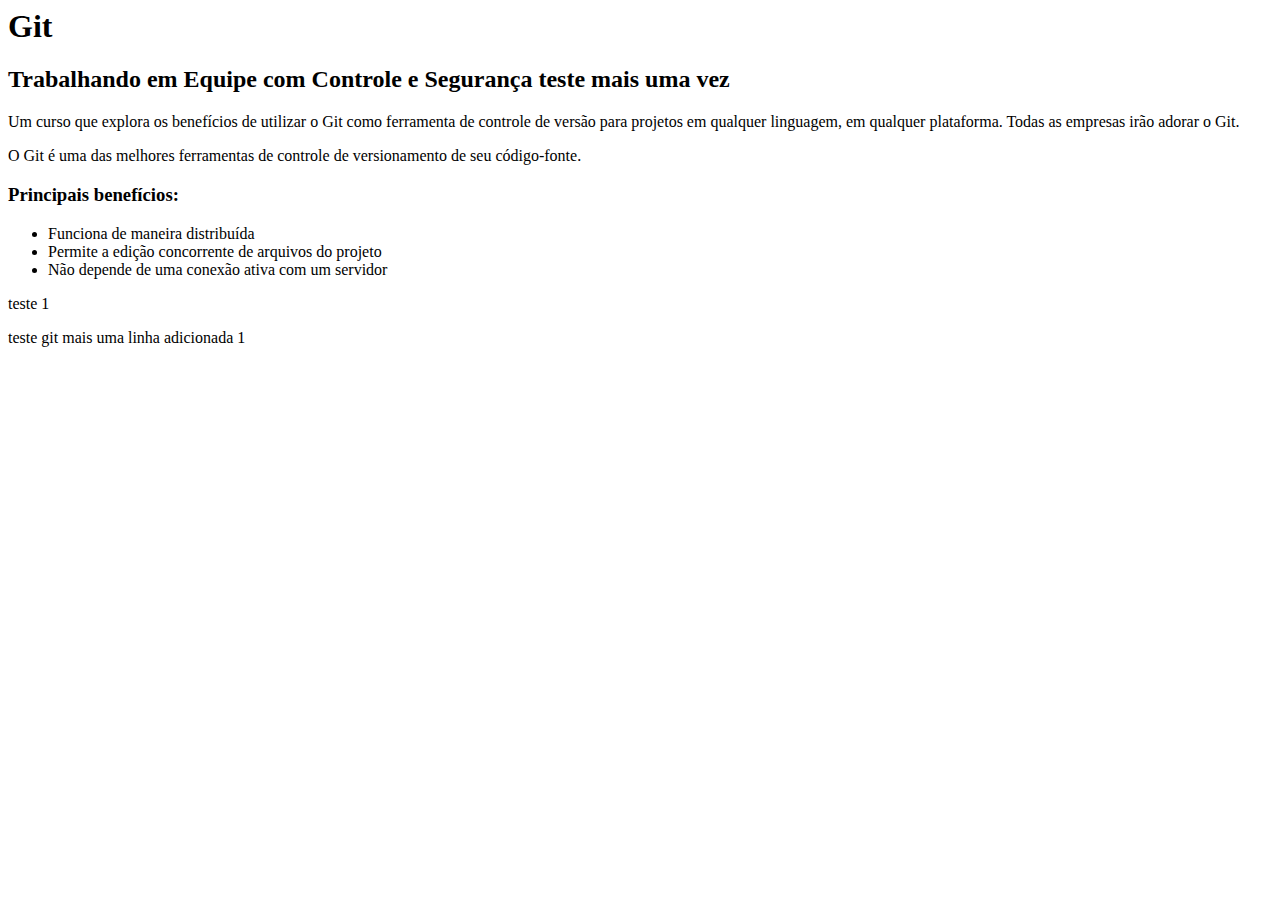
==== index 2.html @ 11db9a34 "added new file" ====
<html>
    <head>
    </head>         
    <body>          
        <h1>Git</h1>
        <h2>Trabalhando em Equipe com Controle e Segurança teste mais uma vez</h2>

        <p>Um curso que explora os benefícios de utilizar o Git como ferramenta de controle de versão para projetos em qualquer linguagem, em qualquer plataforma. Todas as empresas irão adorar o Git.</p>

        <p>O Git é uma das melhores ferramentas de controle de versionamento de seu código-fonte.</p>
        
        <h3>Principais benefícios:</h3>
        <ul>
            <li>Funciona de maneira distribuída</li>
            <li>Permite a edição concorrente de arquivos do projeto</li>
            <li>Não depende de uma conexão ativa com um servidor</li>
        </ul>
        teste 1
        <p>teste git mais uma linha adicionada 1</p>
    </body>         
</html>
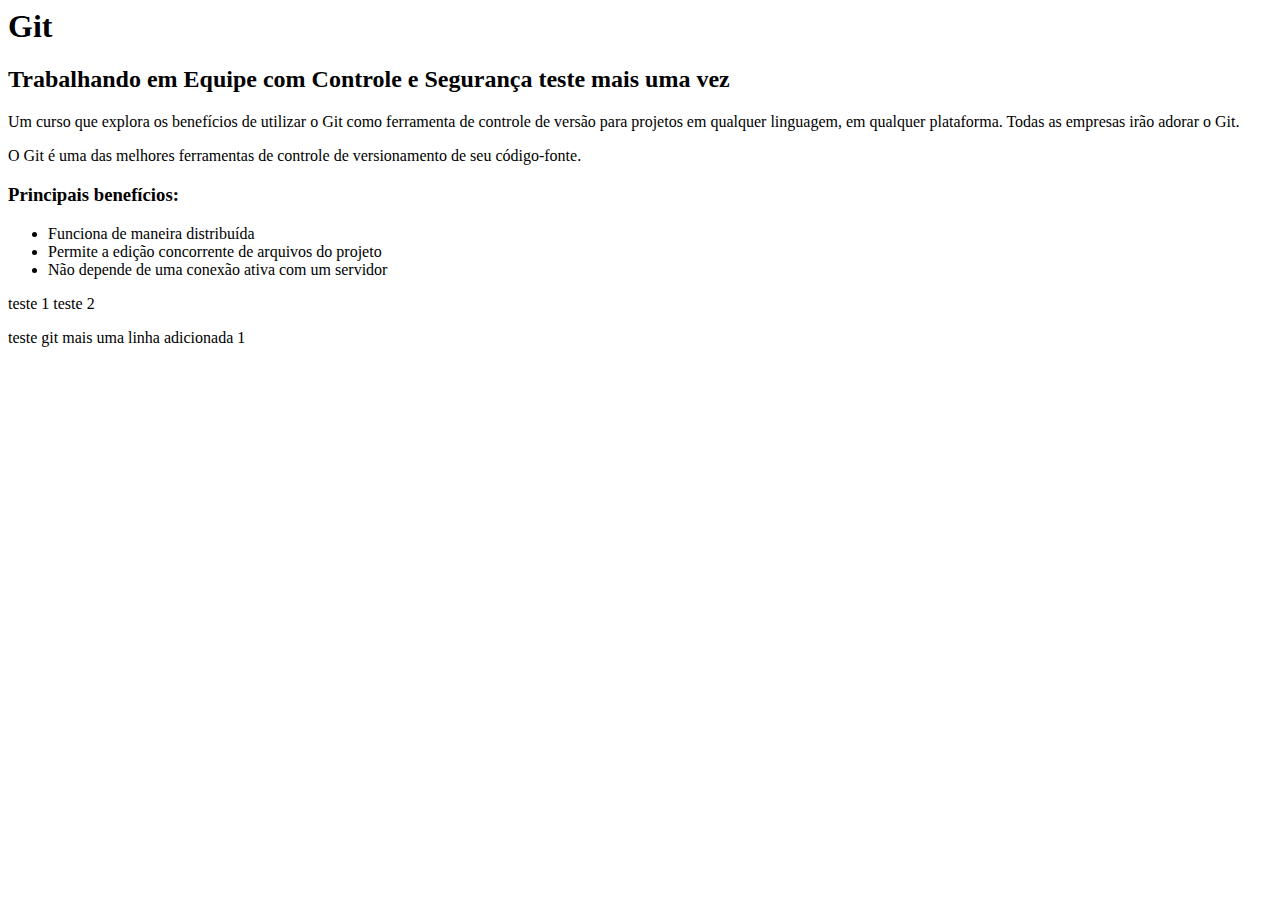
==== commit 8fbf883d: "tst" ====
--- a/index 2.html
+++ b/index 2.html
@@ -16,6 +16,7 @@
             <li>Não depende de uma conexão ativa com um servidor</li>
         </ul>
         teste 1
+        teste 2
         <p>teste git mais uma linha adicionada 1</p>
     </body>         
 </html>